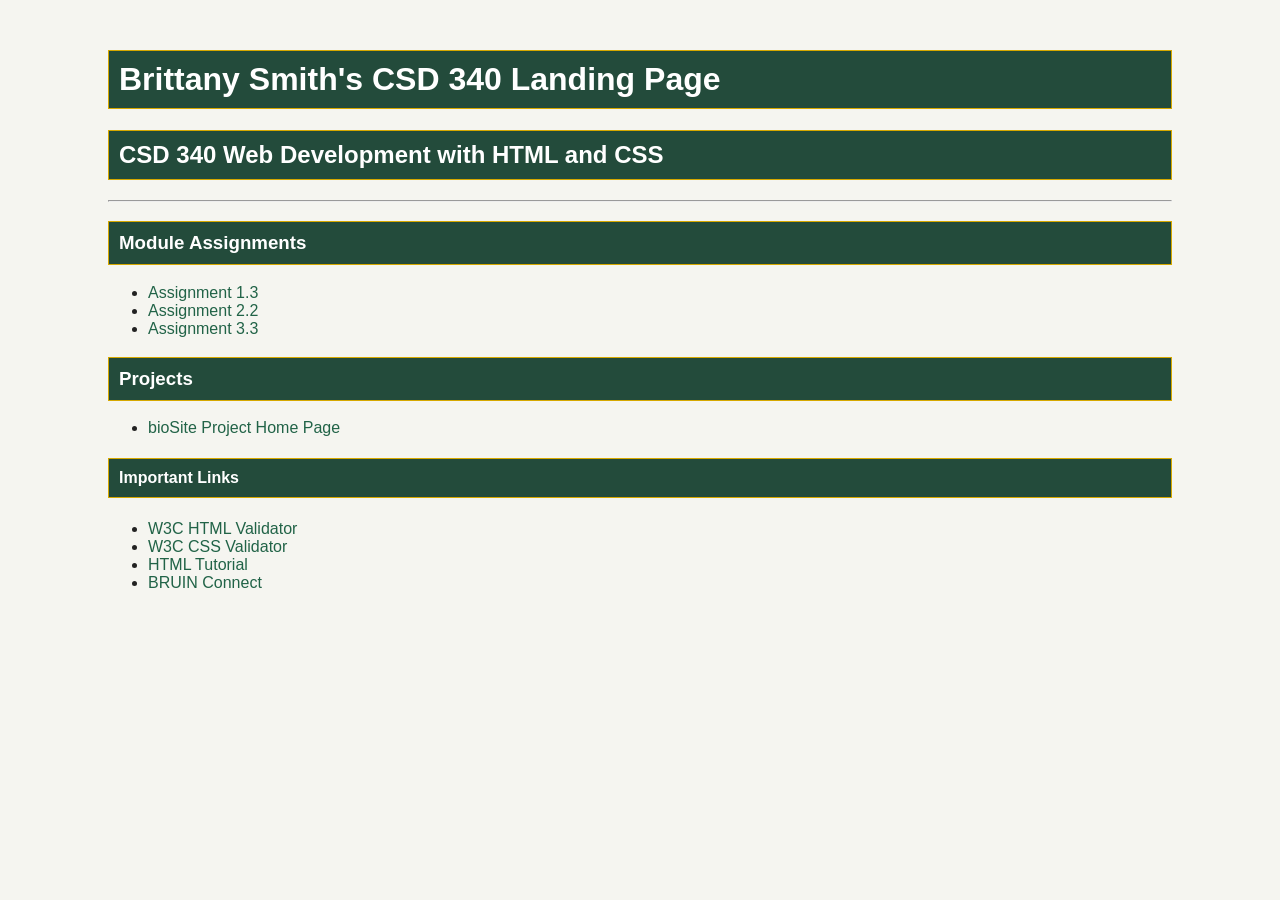
==== index.html @ 9d86dbcd "Complete CSD 340 Module 3.2 Landing Page" ====
<!DOCTYPE html>
<html lang="en">

<head>
    <!--
        Name: Brittany Smith
        Date: 11/01/2026
        Assignment: CSD 340 Module 3.2
    -->

    <meta charset="UTF-8">
    <meta name="viewport" content="width=device-width, initial-scale=1.0">

    <title>Brittany Smith's CSD 340 Landing Page</title>

    <link rel="stylesheet" href="site.css">
</head>

<body>

    <div id="container">

        <h1>Brittany Smith's CSD 340 Landing Page</h1>

        <h2>CSD 340 Web Development with HTML and CSS</h2>

        <hr>

        <h3>Module Assignments</h3>

        <ul>
            <li>
                <a href="module-1/Smith_Mod1_3.html">
                    Assignment 1.3
                </a>
            </li>

            <li>
                <a href="module-2/Smith_Mod2_2.html">
                    Assignment 2.2
                </a>
            </li>

            <li>
                <a href="#">
                    Assignment 3.3
                </a>
            </li>
        </ul>

        <h3>Projects</h3>

        <ul>
            <li>
                <a href="#">
                    bioSite Project Home Page
                </a>
            </li>
        </ul>

        <h4>Important Links</h4>

        <ul>
            <li>
                <a href="https://validator.w3.org/">
                    W3C HTML Validator
                </a>
            </li>

            <li>
                <a href="https://jigsaw.w3.org/css-validator/">
                    W3C CSS Validator
                </a>
            </li>

            <li>
                <a href="https://www.w3schools.com/html/">
                    HTML Tutorial
                </a>
            </li>

            <li>
                <a href="https://bruinconnect.bellevue.edu/">
                    BRUIN Connect
                </a>
            </li>
        </ul>

    </div>

</body>
</html>
---- site.css ----
/*
    Name: Brittany Smith
    Date: 11/01/2026
    Assignment: CSD 340 Module 3.2
*/

body {
    background-color: #f5f5f0;
    font-family: Arial, sans-serif;
    color: #222222;
}

#container {
    margin-top: 50px;
    margin-left: 100px;
    margin-right: 100px;
}

h1, h2, h3, h4 {
    background-color: #234b3b;
    color: #ffffff;
    border: 1px solid #D6A800;
    padding: 10px;
}

a {
    color: #216347;
    text-decoration: none;
}

a:hover {
    color: #D6A800;
}

a:visited {
    color: #70538c;
}
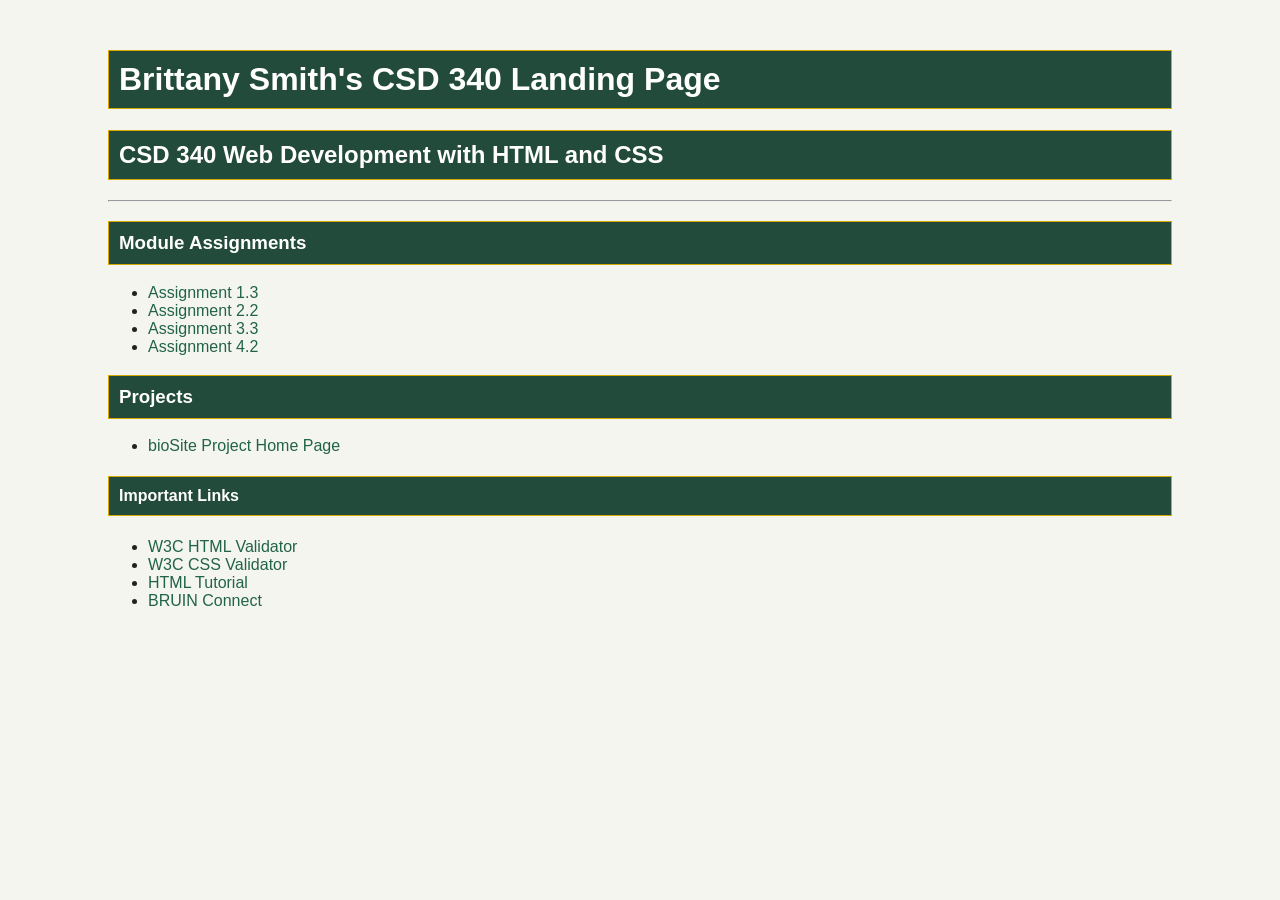
==== commit 4aacf7c0: "Completed Module 4.2 assignment" ====
--- a/index.html
+++ b/index.html
@@ -42,8 +42,14 @@
             </li>
 
             <li>
-                <a href="#">
+                <a href="module-3/Smith_Mod3_3.html">
                     Assignment 3.3
+                </a>
+            </li>
+
+            <li>
+                <a href="module-4/Smith_Mod4_2.html">
+                    Assignment 4.2
                 </a>
             </li>
         </ul>
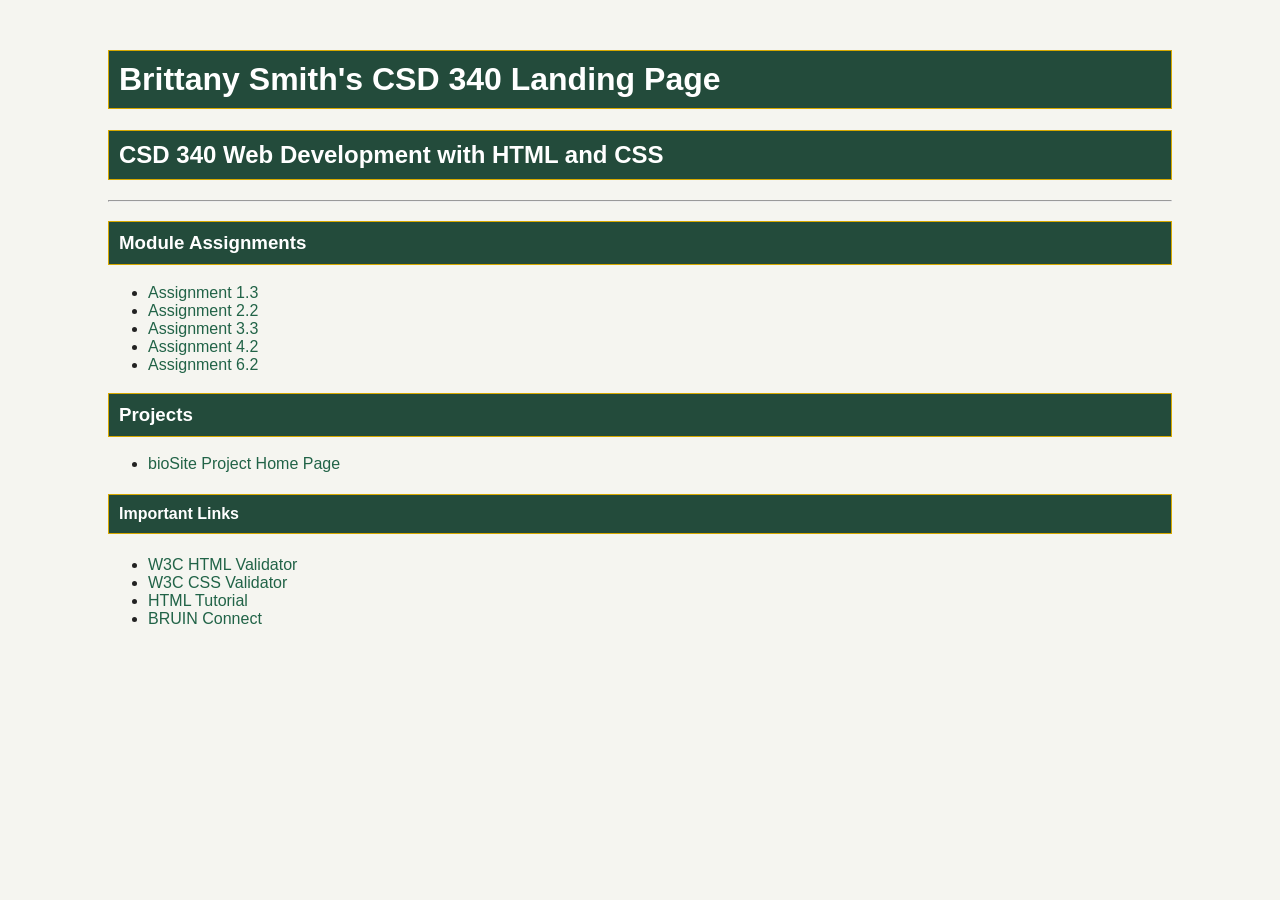
==== commit b87da575: "Completed Module 6.2 Assignment" ====
--- a/index.html
+++ b/index.html
@@ -52,6 +52,8 @@
                     Assignment 4.2
                 </a>
             </li>
+
+            <li><a href="module-6/Smith_Mod6_2.html">Assignment 6.2</a></li>
         </ul>
 
         <h3>Projects</h3>
